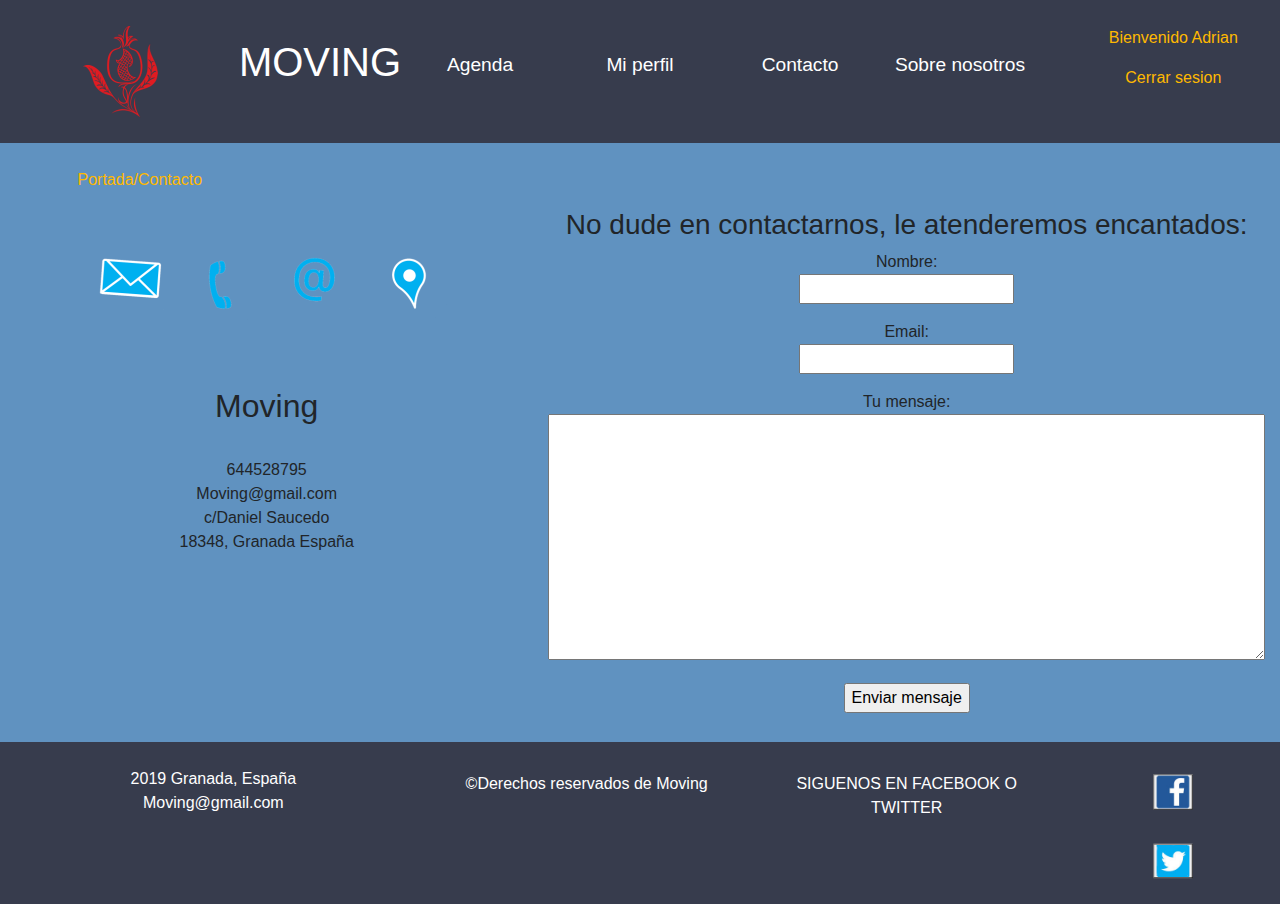
==== contacto-registrado.html @ f98d3fec "Add files via upload" ====
<!DOCTYPE html>
<html lang="es">
    <head>
        <meta charset="UTF-8">
        <title>UGR</title>
        <meta name="viewport" content="width=device-width, user-scalable=no,initial-scale=1.0, maximum-scale=1.0, minimum-scale=1.0">
        <link rel="stylesheet" href="css/bootstrap.min.css">
        <link rel="stylesheet" href="css/estilos.css">   
         <script src="funciones.js"></script>
    </head>
    <body>
        <SCRIPT  language=JavaScript> 
            function go(){
            if (document.form.password.value=='adri' && document.form.login.value=='adri'){ 
                    document.form.submit(); 
                } 
                else{ 
                     alert("Porfavor ingrese, nombre de usuario y contraseña correctos."); 
                } 
            }
            function Registrarse(){
                if ( !(document.form1.password.value=="" || document.form1.passwordrep.value=="" || document.form1.login.value=="" || document.form1.correo.value=="" )){
                    if(document.form1.password.value==document.form1.passwordrep.value){
                        if(revisarEmail(document.form1.correo.value)==true){
                          alert("Registrado correctamente");
                          document.form1.submit();
                        }else{
                          alert("El formato del campo email no es correcto");
                        }
                    }else{
                        alert("La contraseña no coincide")
                    }    
                }else{
                    alert("Algun campo del formulario esta vacio");
                }
            }
            function abrirVentana(){
                document.getElementById("box").style.display="block";
            }
            function cerrarVentana(){
                document.getElementById("box").style.display="none";   
            }
            function cerrarVentana1(){
                document.getElementById("box1").style.display="none";   
            }
            function abrirVentana1(){
                document.getElementById("box1").style.display="block";
            }
        </SCRIPT> 
        
        <header class="container-fluid"> 
            <div class="row">
                <div style="text-align: center" class="col-md-2">
                    <img   class="logo" src="imagenes/log.png"/>        
                </div>
                
                <h1 style="text-align: center; margin-top: 1%; " class="col-md-2">MOVING</h1>       
                         
                <a class="col-xs-1 col-md-1 formato enlaceno" href="./agenda-registrado.html">Agenda</a>
                <a class="col-xs-1 col-md-2 formato enlaceno" href="./user.html">Mi perfil</a> 
                <a class="col-xs-1 col-md-1 formato enlaceno" href="./contacto-registrado.html">Contacto</a>
                <a class="col-xs-1 col-md-2 formato enlaceno" href="./sobrenosotros-registrado.html">Sobre nosotros</a>                
            
                <div style="text-align: center" class="col-md-2">
                    <p style="color: rgb(255,185,0);">Bienvenido Adrian</p>
                    <a style="color: rgb(255,185,0);" href="./contacto.html">Cerrar sesion</a>
                </div>
            </div>    
        </header>
        
        
        
        <div class="box" id="box">
            <a class="boxclose" id="boxclose"></a>
            <button onclick="cerrarVentana()" type="button" class="close" aria-label="Close">
                    <span aria-hidden="true">&times;</span>
            </button>
            <h3>Logeate</h3>
            <FORM style="text-align: center" name=form action="contacto-registrado.html">
                <div class="row">
                    <p style="margin-right: 4%; margin-left: 4%;"> Usuario:   <INPUT type=text name=login > </p>
                <p style="text-align: center">Contraseña:   <INPUT type=password name=password> <br> </p> 
                </div>
                <INPUT style="margin-top: 1%" onclick=go() type=button value=Acceder> <br>
                <a style="text-align: right" href="">¿Has olvidado tu contraseña?</a>
            </form>
        </div>
        
        <div class="box" id="box1">
            <a class="boxclose" id="boxclose1"></a>
            <button onclick="cerrarVentana1()" type="button" class="close" aria-label="Close">
                    <span aria-hidden="true">&times;</span>
            </button>
            <h3>Registrar</h3>
            <FORM style="text-align: center" name=form1 action="contacto-registrado.html">
                <div class="row">
                    <p style="margin-right: 8%; margin-left: 12%;"> Usuario: <br>   <INPUT type=text name=login > </p>
                    <p style="text-align: center">Email: <br>  <INPUT type=text name=correo> <br> </p>
                    <p style="text-align: center; margin-right: 8%; margin-left: 12%;">Contraseña: <br>  <INPUT type=password name=password> <br> </p>
                    <p style="text-align: center">Repite la contraseña: <br>   <INPUT type=password name=passwordrep>  </p>
                </div>
                <INPUT style="margin-top: 1%" onclick=Registrarse() type=button value=Registrate>
               
            </form>
        </div>

        <section  style="padding-bottom: 1%" class="container-fluid">
            <p style="  margin-left: 5%; margin-top: 2%; "><a style="color: rgb(255, 185, 0); " href="./index-registrado.html">Portada/</a><a style="color: rgb(255, 185, 0); " href="./contacto-registrado.html">Contacto</a></p>
            <div class="row">
                <div style="text-align: center;" class="col-md-5">
                    <img src="./imagenes/contacto.png"/>
                    <p> <h2>Moving</h2> <br> 644528795 <br> Moving@gmail.com <br> c/Daniel Saucedo <br> 18348, Granada España
                </div>
                <div style="text-align: center;" class="col-md-7">
                    <h3>No dude en contactarnos, le atenderemos encantados:</h3>
                    <form>
                        <fieldset>
                            <p>Nombre: <br> <input type="text" id="nombre" name="nombre"></p>

                            <p>Email: <br> <input type="text" id="correo" name="correo"></p>

                            <p>

                              Tu mensaje:<br>

                              <textarea id="mensaje" name="mensaje" rows="10" cols="75"></textarea>

                            </p>

                            <p>
                              <input id="boton" type="submit" value="Enviar mensaje">
                            </p>
                        </fieldset>                     
                    </form>
                </div>
            </div>
            
        </section>
        
        <footer class="container-fluid">            
            <div class="pie">
                <div class="row">
                    <div class="col-md-4">
                    <p>
                        2019 Granada, España <br> Moving@gmail.com
                    </p>
                    </div>
                    <div class="col-md-3">                       
                            <p class="alineado formato"> &copy;Derechos reservados de Moving</p>                        
                    </div>
                    <div class="col-md-3 ">
                        <p class="formato">SIGUENOS EN FACEBOOK O TWITTER</p>                        
                    </div>
                    <div class="col-md-2">
                        <button class="social" onclick="location.href='https://www.facebook.com'">
                            <img src="imagenes/fb.png" />    
                        </button>
                        <button class="social" onclick="location.href='https://www.twitter.com'">
                            <img src="imagenes/tw.png"/>
                        </button>
                    </div>
                </div>
            </div>          
        </footer>
       
        
        <script src="js/jquery.js"></script>
        <script src="js/bootstrap.min.js"></script>
    </body>
</html>
---- css/estilos.css ----
aside{
    background: rgb(96,146,192);
    color: #ffffff;
}

article{
    
    color: #ffffff;
       

}
.fer{
    padding-left: 13%;
    
}
.fer1{
    padding-right: 13%;
}
.pepe{
    text-align: center;
    
    padding-top: 3%;
    padding-bottom: 7%;
}
header{
    padding-top: 2%;
    background: rgb(55,60,77);
    color: #ffffff;
    padding-bottom: 2%;
    
}
#letra{
    color: #ffffff;
}
section{
    background: rgb(96,146,192);
   display: inline-block;
   vertical-align: top;
}
footer{
    background: rgb(55,60,77);
    color: white;
}
.main{
    background: #ffffff;
}
nav{
   
    padding: 2%;
    background: rgb(55,60,77);
    color: white; 
    text-align: center;
}
.registrar{
    background: rgb(255,185,0);
    width: 75%;
    margin-right: 0%;
}
.pie{
    text-align: center;
    padding-top: 2%;
    text-align: center;
   
}

.social{
    -moz-transform: scale(0.4);
    -webkit-transform: scale(0.4);
    -ms-transform: scale(0.4);
    margin-top: -10%;
}
.logo{
   margin-left: 15%;
   

}
.formato{
    text-align: center;
    margin-top: 2%;
}
.enlaceno{
  text-decoration: none;
  color: white;
  font-size: 120%;
  text-align: center; 
  text-decoration: none;
  display: inline-block;
  -moz-transition: -moz-transform 0.3s ease-in-out 0.1s;
  -webkit-transition: -webkit-transform 0.3s ease-in-out 0.1s;
  -ms-transition: -ms-transform 0.3s ease-in-out 0.1s;  
}

.enlaceno:hover{
  color: rgb(255,185,0);
  text-decoration: none;
  font-style: bold;
  -moz-transform: scale(1.4);
  -ms-transform: scale(1.4);
  -webkit-transform: scale(1.4);
}

.box{
    display: none;
    text-align: center;
    position:fixed;
    top:0;
    left:30%;
    right:30%;
    background-color:#fff;
    color:#7F7F7F;
    padding:20px;
    border:2px solid #ccc;
    -moz-border-radius: 20px;
    -webkit-border-radius:20px;
    -khtml-border-radius:20px;
    -moz-box-shadow: 0 1px 5px #333;
    -webkit-box-shadow: 0 1px 5px #333;
    z-index:101;
}
a.boxclose{
    float:right;
    width:26px;
    height:26px;
    background:transparent url(images/cancel.png) repeat top left;
    margin-top:-30px;
    margin-right:-30px;
    cursor:pointer;
}
@font-face {
  font-family: 'Material Icons';
  font-style: normal;
  font-weight: 400;
  src: url(https://example.com/MaterialIcons-Regular.eot); /* For IE6-8 */
  src: local('Material Icons'),
    local('MaterialIcons-Regular'),
    url(https://example.com/MaterialIcons-Regular.woff2) format('woff2'),
    url(https://example.com/MaterialIcons-Regular.woff) format('woff'),
    url(https://example.com/MaterialIcons-Regular.ttf) format('truetype');
}
.material-icons {
  font-family: 'Material Icons';
  font-weight: normal;
  font-style: normal;
  font-size: 24px;  /* Preferred icon size */
  display: inline-block;
  line-height: 1;
  text-transform: none;
  letter-spacing: normal;
  word-wrap: normal;
  white-space: nowrap;
  direction: ltr;
  color: black;
  /* Support for all WebKit browsers. */
  -webkit-font-smoothing: antialiased;
  /* Support for Safari and Chrome. */
  text-rendering: optimizeLegibility;

  /* Support for Firefox. */
  -moz-osx-font-smoothing: grayscale;

  /* Support for IE. */
  font-feature-settings: 'liga';
}

.evento{
    margin-bottom: 17%;
}
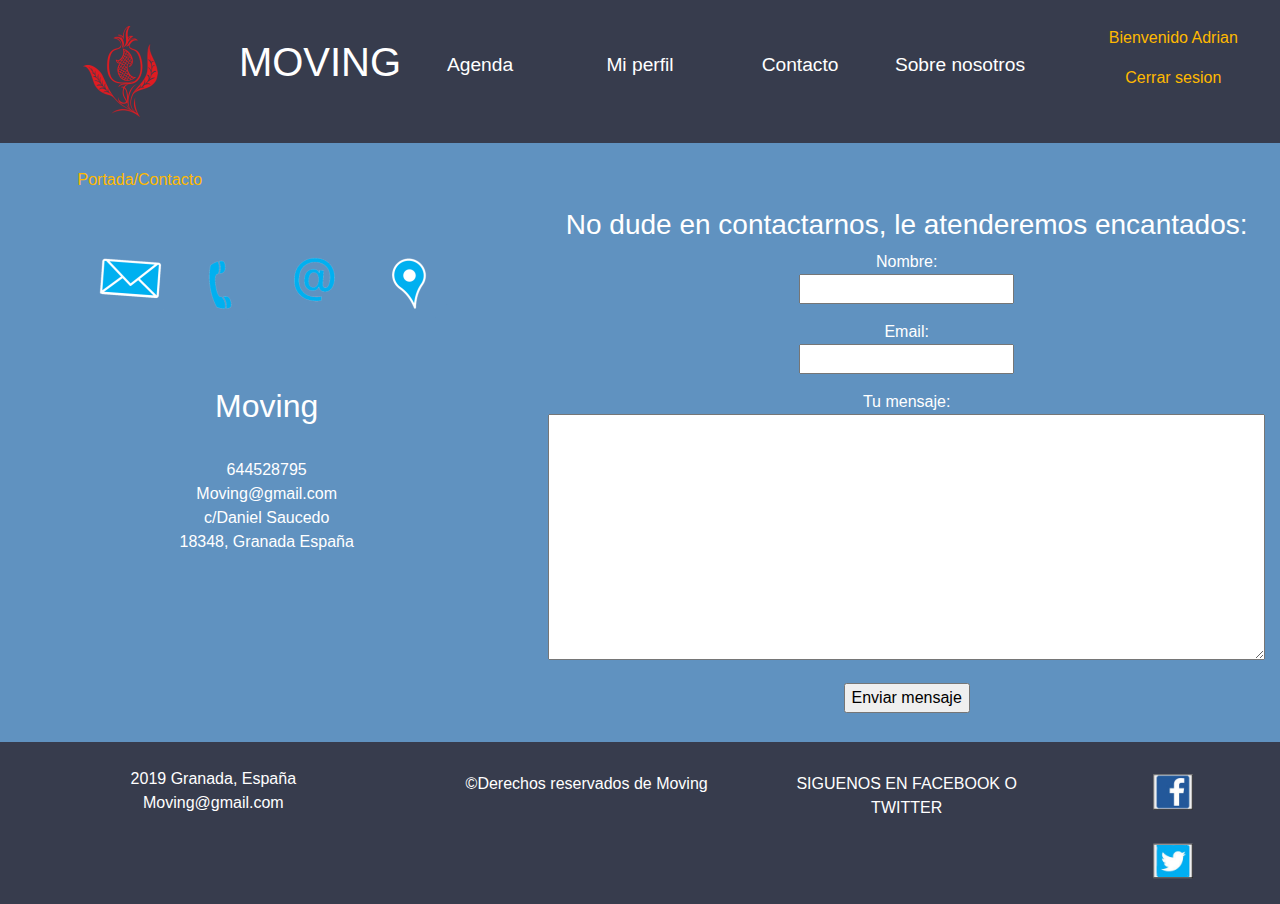
==== commit 28430f27: "Update contacto-registrado.html" ====
--- a/contacto-registrado.html
+++ b/contacto-registrado.html
@@ -104,7 +104,7 @@
             </form>
         </div>
 
-        <section  style="padding-bottom: 1%" class="container-fluid">
+        <section  style="padding-bottom: 1%; color: white" class="container-fluid">
             <p style="  margin-left: 5%; margin-top: 2%; "><a style="color: rgb(255, 185, 0); " href="./index-registrado.html">Portada/</a><a style="color: rgb(255, 185, 0); " href="./contacto-registrado.html">Contacto</a></p>
             <div class="row">
                 <div style="text-align: center;" class="col-md-5">
@@ -167,4 +167,4 @@
         <script src="js/jquery.js"></script>
         <script src="js/bootstrap.min.js"></script>
     </body>
-</html>+</html>
